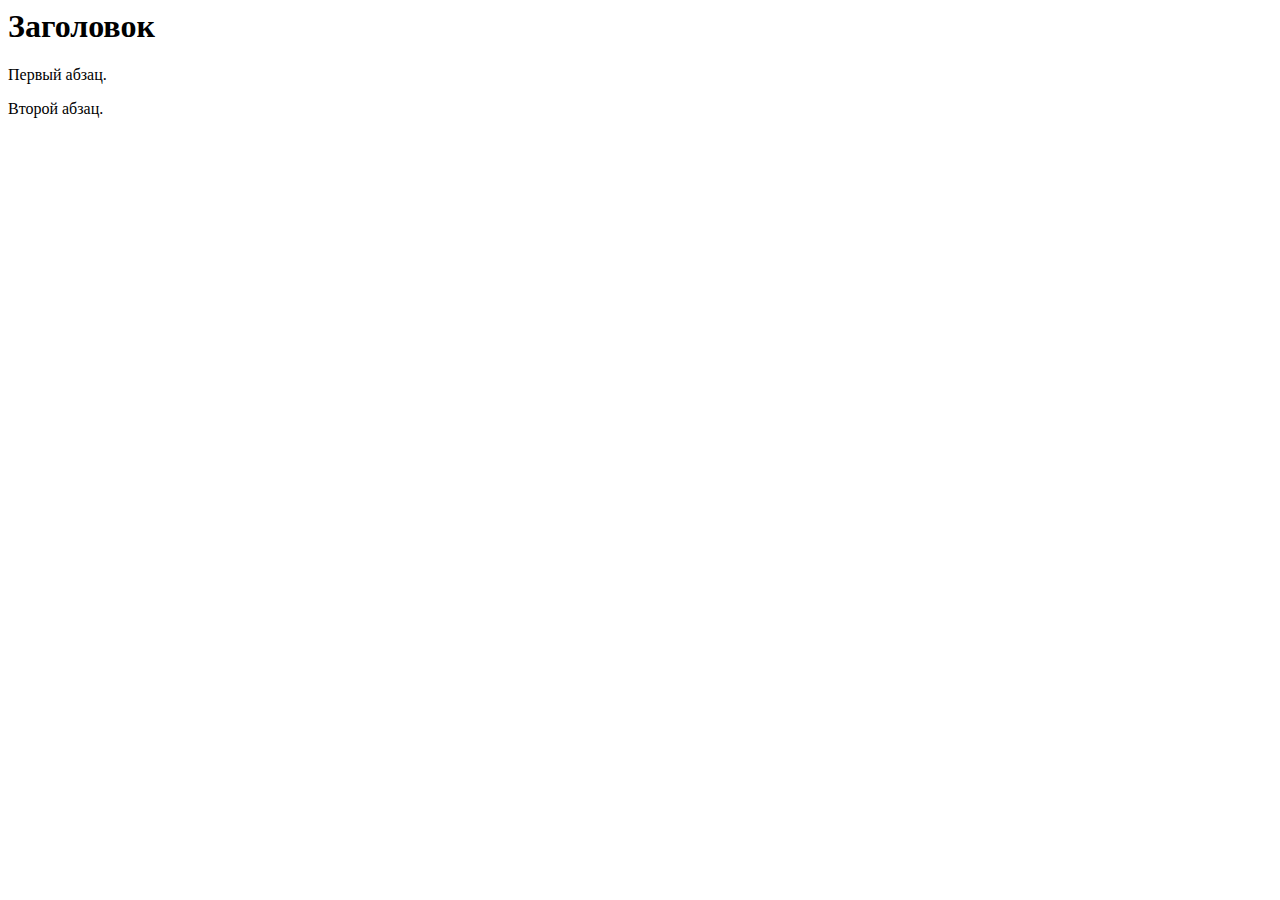
==== index.html @ 544a0fcd "Create index.html" ====
<!DOCTYPE>
<html>
 <head>
  <meta http-equiv="Content-Type" content="text/html; charset=utf-8">
  <title>Пример веб-страницы</title>
 </head>
 <body>
  <h1>Заголовок</h1>
  <!-- Комментарий -->
  <p>Первый абзац.</p>
  <p>Второй абзац.</p>
 </body>
</html>
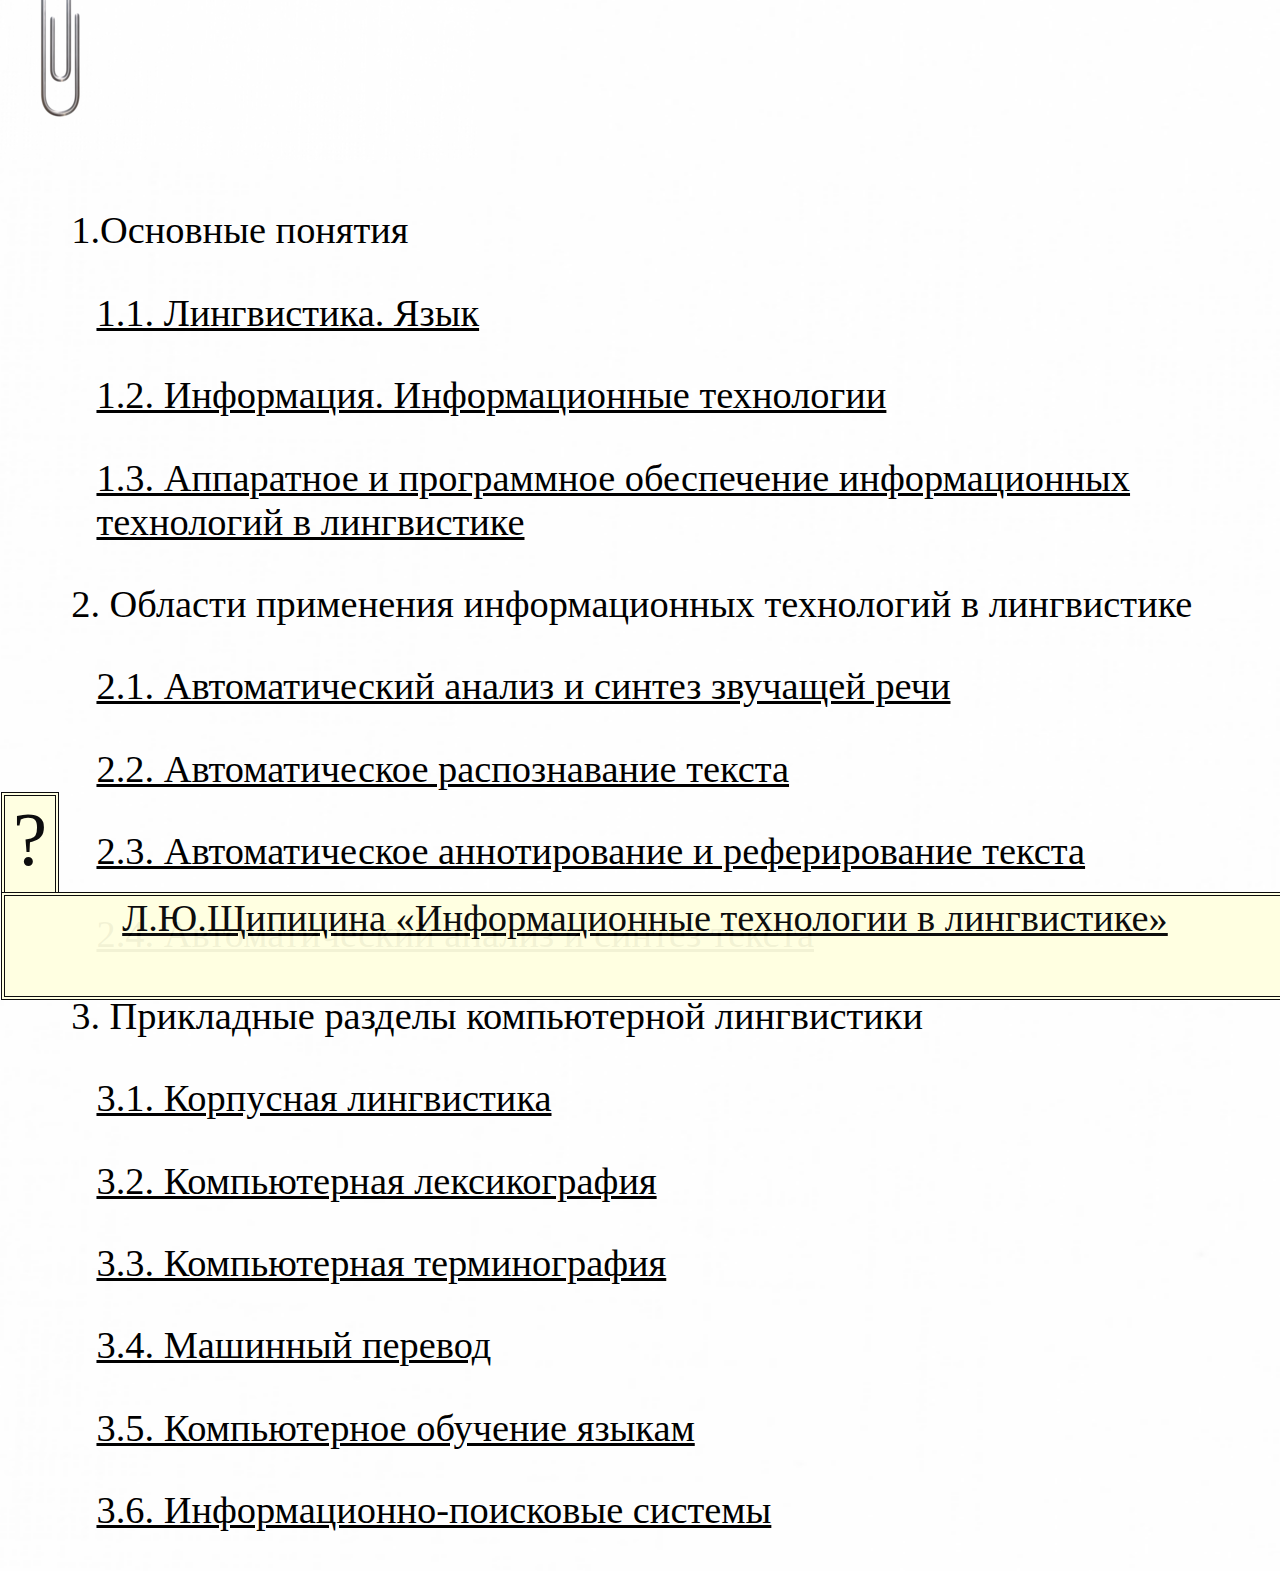
==== commit 54d72f08: "ver 1" ====
--- a/index.html
+++ b/index.html
@@ -1,13 +1,44 @@
-<!DOCTYPE>
-<html>
- <head>
-  <meta http-equiv="Content-Type" content="text/html; charset=utf-8">
-  <title>Пример веб-страницы</title>
- </head>
- <body>
-  <h1>Заголовок</h1>
-  <!-- Комментарий -->
-  <p>Первый абзац.</p>
-  <p>Второй абзац.</p>
- </body>
-</html>
+<html> 
+<head>
+    <title>����</title>
+    <meta http-equiv="content-type" content="text/html; charset=windows-1251; width=device-width,height=device-height,content="width=device-width,initial-scale=1,user-scalable=no">
+
+
+    <link rel="stylesheet" href="l.css" type="text/css">
+
+    <script type="text/javascript" src="jquery-1.11.3.min.js"></script>
+    <script type="text/javascript" src="vv.js"></script>
+</head> 
+<body>
+  <header>
+   <div class="header" height=40%>
+    <img src="img/header.png">
+   </div>
+  </header>
+<p class="percent">1.�������� �������</p>
+<div class="percent2">
+<p><a href="11.html" class="ssilka">1.1. �����������. ����</a></p>
+<p><a href="12.html" class="ssilka">1.2. ����������. �������������� ����������</a></p>
+<p><a href="13.html" class="ssilka">1.3. ���������� � ����������� ����������� �������������� ���������� � �����������</a></p>
+</div>
+<p class="percent">2. ������� ���������� �������������� ���������� � �����������</p>
+<div class="percent2">
+<p><a href="21.html" class="ssilka">2.1. �������������� ������ � ������ �������� ����</a></p>
+<p><a href="22.html" class="ssilka">2.2. �������������� ������������� ������</a></p>
+<p><a href="23.html" class="ssilka">2.3. �������������� ������������� � ������������� ������</a></p>
+<p><a href="24.html" class="ssilka">2.4. �������������� ������ � ������ ������</a></p>
+</div>
+<p class="percent">3. ���������� ������� ������������ �����������</p>
+<div class="percent2">
+<p><a href="31.html" class="ssilka">3.1. ��������� �����������</a></p>
+<p><a href="32.html" class="ssilka">3.2. ������������ �������������</a></p>
+<p><a href="33.html" class="ssilka">3.3. ������������ �������������</a></p>
+<p><a href="34.html" class="ssilka">3.4. �������� �������</a></p>
+<p><a href="35.html" class="ssilka">3.5. ������������ �������� ������</a></p>
+<p><a href="36.html" class="ssilka">3.6. �������������-��������� �������</a></p>
+</div>
+<div class="dvijenie">
+    <div class="knopka">?</div>
+    <div class="toctovidvigaetsa"><a href="https://drive.google.com/file/d/0Bz8LPlOJd-yxLUNHNGhQYzIwZmc/view?usp=sharing" class="ssilka"> �.�.�������� ��������������� ���������� � �����������</a></div>
+</body> 
+</html>--- a/l.css
+++ b/l.css
@@ -0,0 +1,48 @@
+body {background: url(img/video.png) repeat; background-size: 100% 100%; background-attachment:scroll;}
+.header {background: url(img/header.png) no repeat;
+		position:relative;
+		top:-10px;
+		left:-10px;}
+.percent { margin-left: 5%;
+	font-size: 3vw;} /* 3% of viewport width */
+.percent2 { margin-left: 7%;
+	font-size: 3vw;} /* 3% of viewport width */
+.percent3 {  text-align:  center;
+font-size: 3vw;}
+.ssilka {text-decoration: underline; color:black; }
+
+
+
+.dvijenie {
+    width:100%;
+    position:fixed;
+    bottom: -200px;
+    display:block;
+    color:#FFF;
+    z-index:2;
+    opacity: 0.95;
+}
+.dvijenie .knopka {
+    display:block;
+    color:black;
+    background-color:#FFFFE0;
+    text-align:center;
+    font-size: 6vw;
+    border: 4px double black;
+    height:100px;
+    width:50px;
+    position:absolute;
+    bottom: 200px;
+    left: -7px;
+}
+.dvijenie .toctovidvigaetsa {
+    bottom: 100px;
+    width: 100%;
+    height: 100px;
+    background-color: #FFFFE0;
+    position: relative;
+    left: -7px;
+    font-size: 3vw;
+    border: 4px double black;
+     text-align:  center;
+}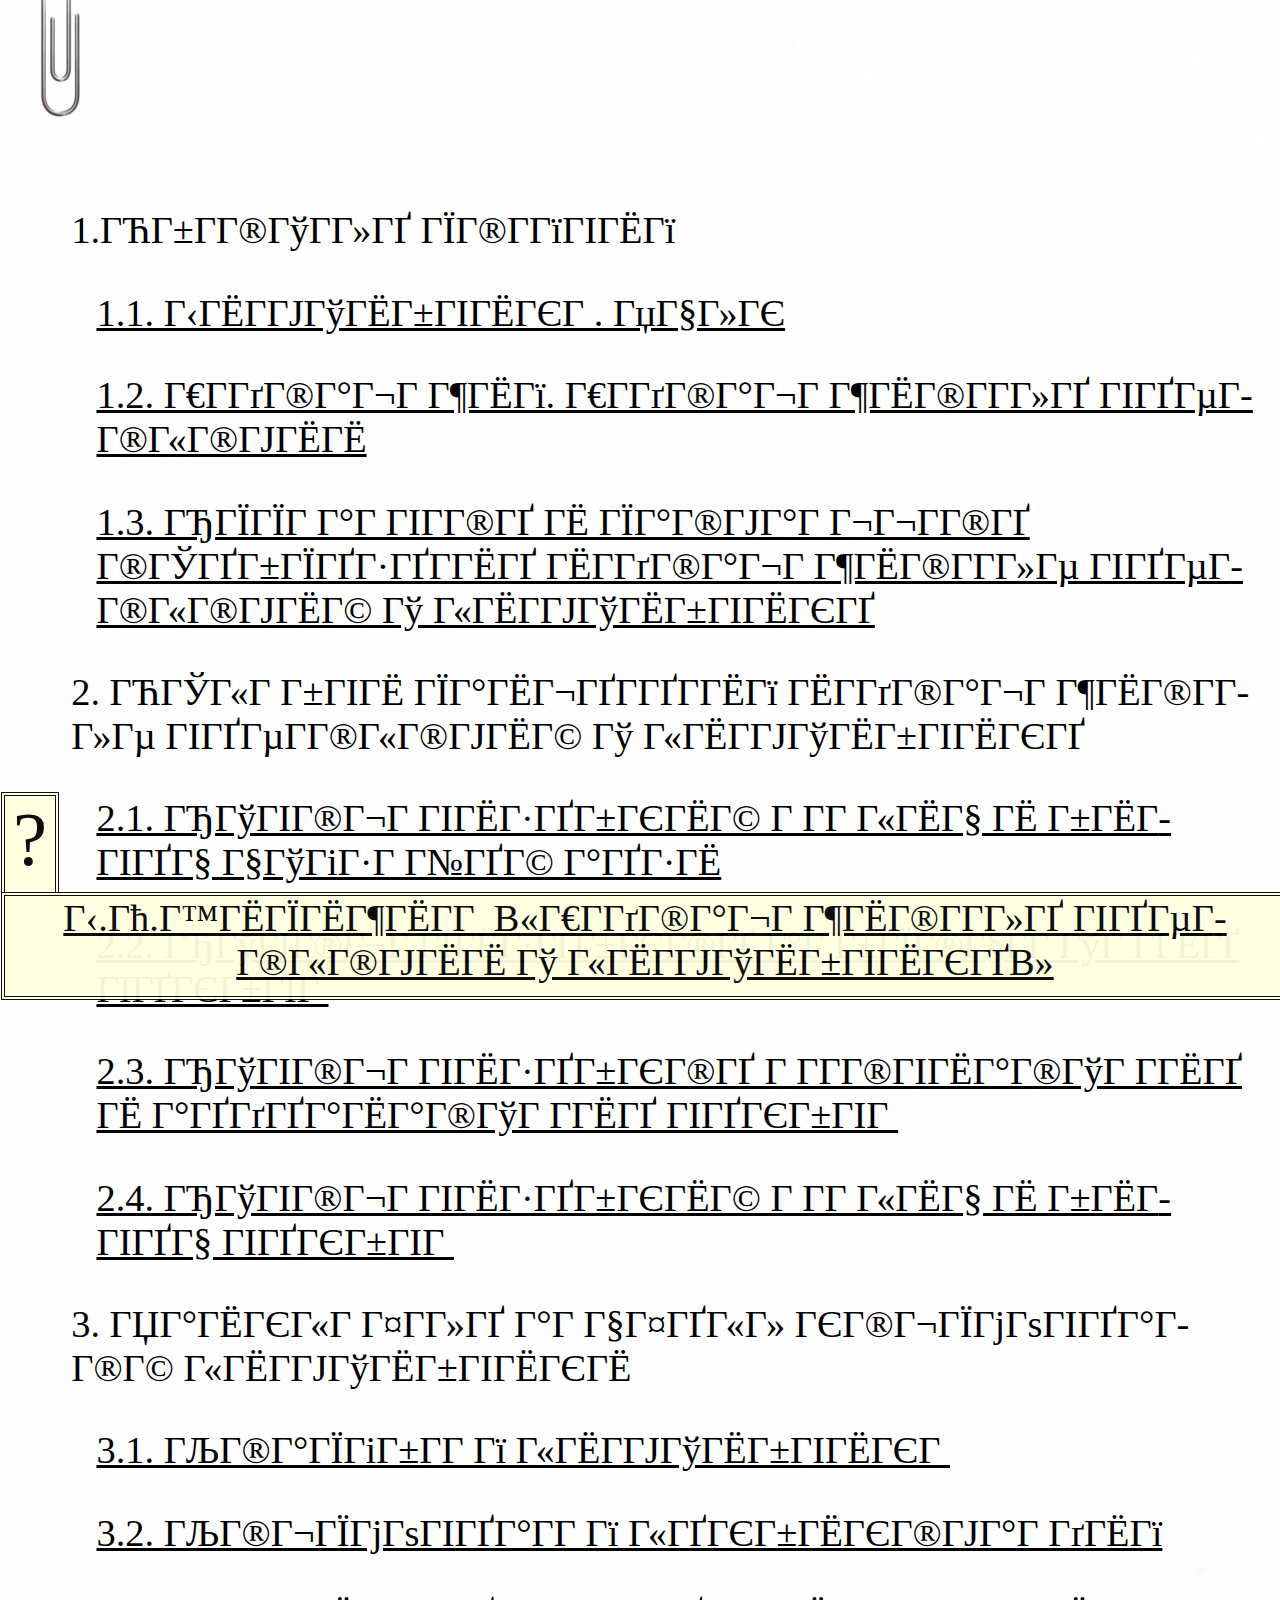
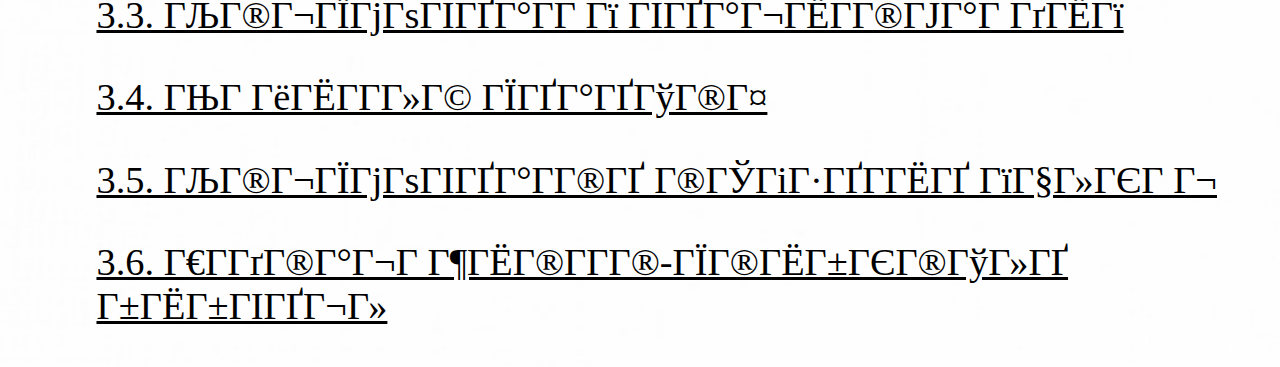
==== commit b797f725: "Update index.html" ====
--- a/index.html
+++ b/index.html
@@ -1,8 +1,8 @@
 <html> 
 <head>
-    <title>����</title>
-    <meta http-equiv="content-type" content="text/html; charset=windows-1251; width=device-width,height=device-height,content="width=device-width,initial-scale=1,user-scalable=no">
-
+    <title>Ñàéò</title>
+    <meta http-equiv="content-type" content="text/html; charset=windows-1251; width=device-width,height=device-height,content="width=device-width,initial-scale="1",user-scalable=no"/>
+    <meta charset="utf-8">
 
     <link rel="stylesheet" href="l.css" type="text/css">
 
@@ -15,30 +15,30 @@
     <img src="img/header.png">
    </div>
   </header>
-<p class="percent">1.�������� �������</p>
+<p class="percent">1.Îñíîâíûå ïîíÿòèÿ</p>
 <div class="percent2">
-<p><a href="11.html" class="ssilka">1.1. �����������. ����</a></p>
-<p><a href="12.html" class="ssilka">1.2. ����������. �������������� ����������</a></p>
-<p><a href="13.html" class="ssilka">1.3. ���������� � ����������� ����������� �������������� ���������� � �����������</a></p>
+<p><a href="11.html" class="ssilka">1.1. Ëèíãâèñòèêà. ßçûê</a></p>
+<p><a href="12.html" class="ssilka">1.2. Èíôîðìàöèÿ. Èíôîðìàöèîííûå òåõíîëîãèè</a></p>
+<p><a href="13.html" class="ssilka">1.3. Àïïàðàòíîå è ïðîãðàììíîå îáåñïå÷åíèå èíôîðìàöèîííûõ òåõíîëîãèé â ëèíãâèñòèêå</a></p>
 </div>
-<p class="percent">2. ������� ���������� �������������� ���������� � �����������</p>
+<p class="percent">2. Îáëàñòè ïðèìåíåíèÿ èíôîðìàöèîííûõ òåõíîëîãèé â ëèíãâèñòèêå</p>
 <div class="percent2">
-<p><a href="21.html" class="ssilka">2.1. �������������� ������ � ������ �������� ����</a></p>
-<p><a href="22.html" class="ssilka">2.2. �������������� ������������� ������</a></p>
-<p><a href="23.html" class="ssilka">2.3. �������������� ������������� � ������������� ������</a></p>
-<p><a href="24.html" class="ssilka">2.4. �������������� ������ � ������ ������</a></p>
+<p><a href="21.html" class="ssilka">2.1. Àâòîìàòè÷åñêèé àíàëèç è ñèíòåç çâó÷àùåé ðå÷è</a></p>
+<p><a href="22.html" class="ssilka">2.2. Àâòîìàòè÷åñêîå ðàñïîçíàâàíèå òåêñòà</a></p>
+<p><a href="23.html" class="ssilka">2.3. Àâòîìàòè÷åñêîå àííîòèðîâàíèå è ðåôåðèðîâàíèå òåêñòà</a></p>
+<p><a href="24.html" class="ssilka">2.4. Àâòîìàòè÷åñêèé àíàëèç è ñèíòåç òåêñòà</a></p>
 </div>
-<p class="percent">3. ���������� ������� ������������ �����������</p>
+<p class="percent">3. Ïðèêëàäíûå ðàçäåëû êîìïüþòåðíîé ëèíãâèñòèêè</p>
 <div class="percent2">
-<p><a href="31.html" class="ssilka">3.1. ��������� �����������</a></p>
-<p><a href="32.html" class="ssilka">3.2. ������������ �������������</a></p>
-<p><a href="33.html" class="ssilka">3.3. ������������ �������������</a></p>
-<p><a href="34.html" class="ssilka">3.4. �������� �������</a></p>
-<p><a href="35.html" class="ssilka">3.5. ������������ �������� ������</a></p>
-<p><a href="36.html" class="ssilka">3.6. �������������-��������� �������</a></p>
+<p><a href="31.html" class="ssilka">3.1. Êîðïóñíàÿ ëèíãâèñòèêà</a></p>
+<p><a href="32.html" class="ssilka">3.2. Êîìïüþòåðíàÿ ëåêñèêîãðàôèÿ</a></p>
+<p><a href="33.html" class="ssilka">3.3. Êîìïüþòåðíàÿ òåðìèíîãðàôèÿ</a></p>
+<p><a href="34.html" class="ssilka">3.4. Ìàøèííûé ïåðåâîä</a></p>
+<p><a href="35.html" class="ssilka">3.5. Êîìïüþòåðíîå îáó÷åíèå ÿçûêàì</a></p>
+<p><a href="36.html" class="ssilka">3.6. Èíôîðìàöèîííî-ïîèñêîâûå ñèñòåìû</a></p>
 </div>
 <div class="dvijenie">
     <div class="knopka">?</div>
-    <div class="toctovidvigaetsa"><a href="https://drive.google.com/file/d/0Bz8LPlOJd-yxLUNHNGhQYzIwZmc/view?usp=sharing" class="ssilka"> �.�.�������� ��������������� ���������� � �����������</a></div>
+    <div class="toctovidvigaetsa"><a href="https://drive.google.com/file/d/0Bz8LPlOJd-yxLUNHNGhQYzIwZmc/view?usp=sharing" class="ssilka"> Ë.Þ.Ùèïèöèíà «Èíôîðìàöèîííûå òåõíîëîãèè â ëèíãâèñòèêå»</a></div>
 </body> 
-</html>+</html>
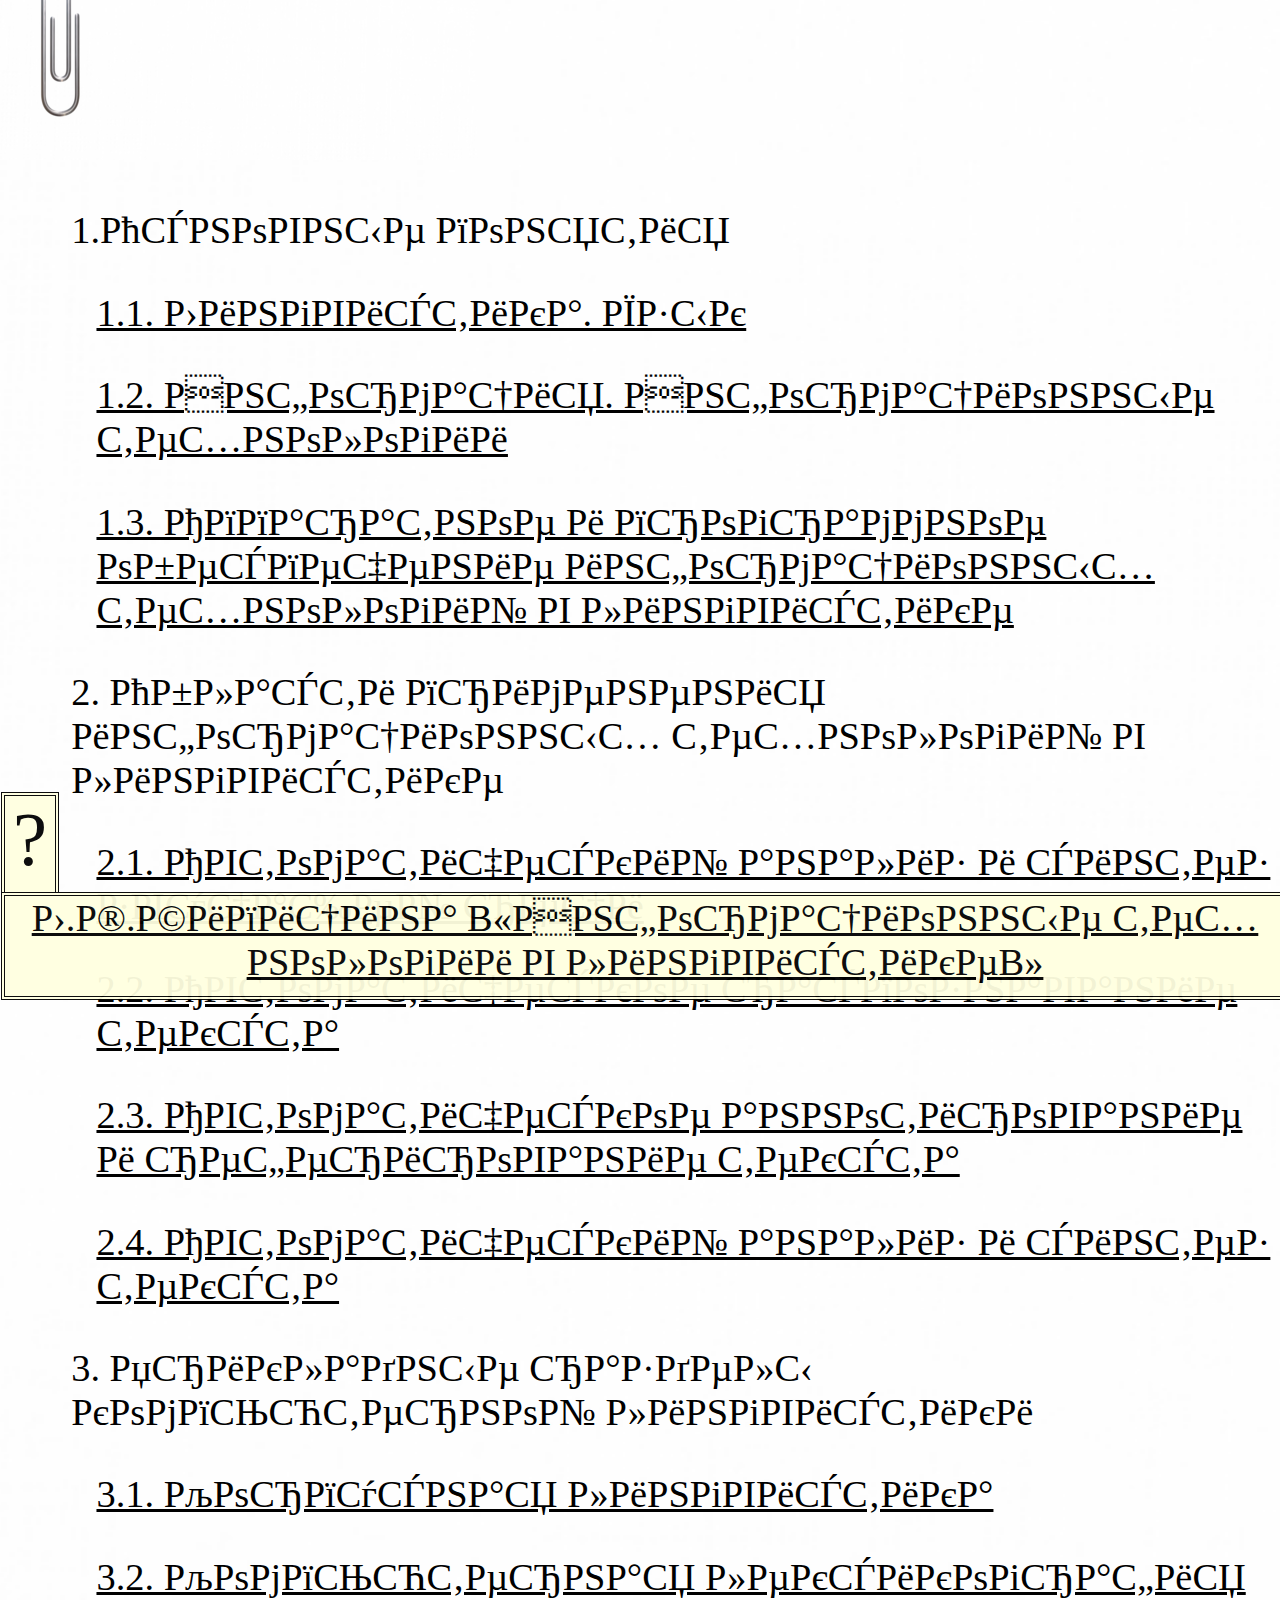
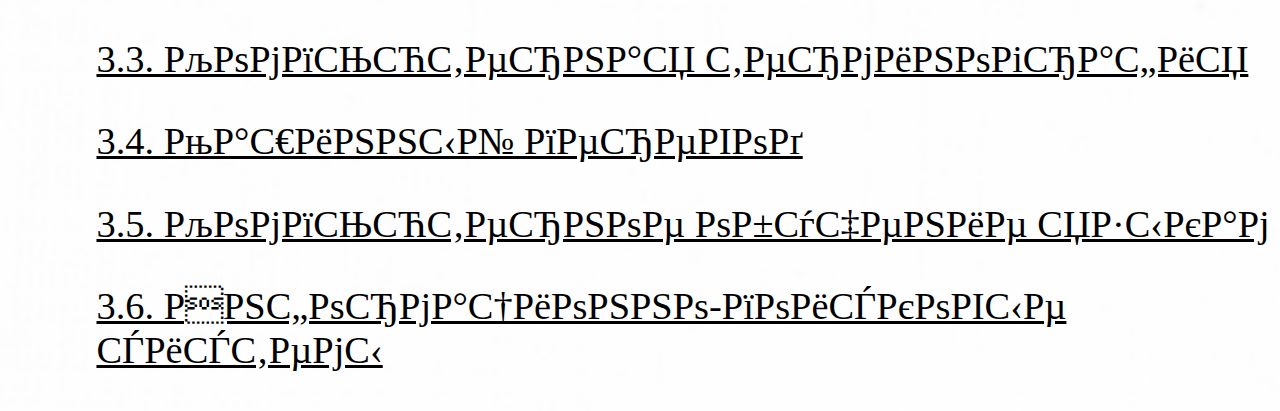
==== commit 3181fd10: "Update index.html" ====
--- a/index.html
+++ b/index.html
@@ -15,30 +15,30 @@
     <img src="img/header.png">
    </div>
   </header>
-<p class="percent">1.Îñíîâíûå ïîíÿòèÿ</p>
+<p class="percent">1.Основные понятия</p>
 <div class="percent2">
-<p><a href="11.html" class="ssilka">1.1. Ëèíãâèñòèêà. ßçûê</a></p>
-<p><a href="12.html" class="ssilka">1.2. Èíôîðìàöèÿ. Èíôîðìàöèîííûå òåõíîëîãèè</a></p>
-<p><a href="13.html" class="ssilka">1.3. Àïïàðàòíîå è ïðîãðàììíîå îáåñïå÷åíèå èíôîðìàöèîííûõ òåõíîëîãèé â ëèíãâèñòèêå</a></p>
+<p><a href="11.html" class="ssilka">1.1. Лингвистика. Язык</a></p>
+<p><a href="12.html" class="ssilka">1.2. Информация. Информационные технологии</a></p>
+<p><a href="13.html" class="ssilka">1.3. Аппаратное и программное обеспечение информационных технологий в лингвистике</a></p>
 </div>
-<p class="percent">2. Îáëàñòè ïðèìåíåíèÿ èíôîðìàöèîííûõ òåõíîëîãèé â ëèíãâèñòèêå</p>
+<p class="percent">2. Области применения информационных технологий в лингвистике</p>
 <div class="percent2">
-<p><a href="21.html" class="ssilka">2.1. Àâòîìàòè÷åñêèé àíàëèç è ñèíòåç çâó÷àùåé ðå÷è</a></p>
-<p><a href="22.html" class="ssilka">2.2. Àâòîìàòè÷åñêîå ðàñïîçíàâàíèå òåêñòà</a></p>
-<p><a href="23.html" class="ssilka">2.3. Àâòîìàòè÷åñêîå àííîòèðîâàíèå è ðåôåðèðîâàíèå òåêñòà</a></p>
-<p><a href="24.html" class="ssilka">2.4. Àâòîìàòè÷åñêèé àíàëèç è ñèíòåç òåêñòà</a></p>
+<p><a href="21.html" class="ssilka">2.1. Автоматический анализ и синтез звучащей речи</a></p>
+<p><a href="22.html" class="ssilka">2.2. Автоматическое распознавание текста</a></p>
+<p><a href="23.html" class="ssilka">2.3. Автоматическое аннотирование и реферирование текста</a></p>
+<p><a href="24.html" class="ssilka">2.4. Автоматический анализ и синтез текста</a></p>
 </div>
-<p class="percent">3. Ïðèêëàäíûå ðàçäåëû êîìïüþòåðíîé ëèíãâèñòèêè</p>
+<p class="percent">3. Прикладные разделы компьютерной лингвистики</p>
 <div class="percent2">
-<p><a href="31.html" class="ssilka">3.1. Êîðïóñíàÿ ëèíãâèñòèêà</a></p>
-<p><a href="32.html" class="ssilka">3.2. Êîìïüþòåðíàÿ ëåêñèêîãðàôèÿ</a></p>
-<p><a href="33.html" class="ssilka">3.3. Êîìïüþòåðíàÿ òåðìèíîãðàôèÿ</a></p>
-<p><a href="34.html" class="ssilka">3.4. Ìàøèííûé ïåðåâîä</a></p>
-<p><a href="35.html" class="ssilka">3.5. Êîìïüþòåðíîå îáó÷åíèå ÿçûêàì</a></p>
-<p><a href="36.html" class="ssilka">3.6. Èíôîðìàöèîííî-ïîèñêîâûå ñèñòåìû</a></p>
+<p><a href="31.html" class="ssilka">3.1. Корпусная лингвистика</a></p>
+<p><a href="32.html" class="ssilka">3.2. Компьютерная лексикография</a></p>
+<p><a href="33.html" class="ssilka">3.3. Компьютерная терминография</a></p>
+<p><a href="34.html" class="ssilka">3.4. Машинный перевод</a></p>
+<p><a href="35.html" class="ssilka">3.5. Компьютерное обучение языкам</a></p>
+<p><a href="36.html" class="ssilka">3.6. Информационно-поисковые системы</a></p>
 </div>
 <div class="dvijenie">
     <div class="knopka">?</div>
-    <div class="toctovidvigaetsa"><a href="https://drive.google.com/file/d/0Bz8LPlOJd-yxLUNHNGhQYzIwZmc/view?usp=sharing" class="ssilka"> Ë.Þ.Ùèïèöèíà «Èíôîðìàöèîííûå òåõíîëîãèè â ëèíãâèñòèêå»</a></div>
+    <div class="toctovidvigaetsa"><a href="https://drive.google.com/file/d/0Bz8LPlOJd-yxLUNHNGhQYzIwZmc/view?usp=sharing" class="ssilka"> Л.Ю.Щипицина «Информационные технологии в лингвистике»</a></div>
 </body> 
 </html>
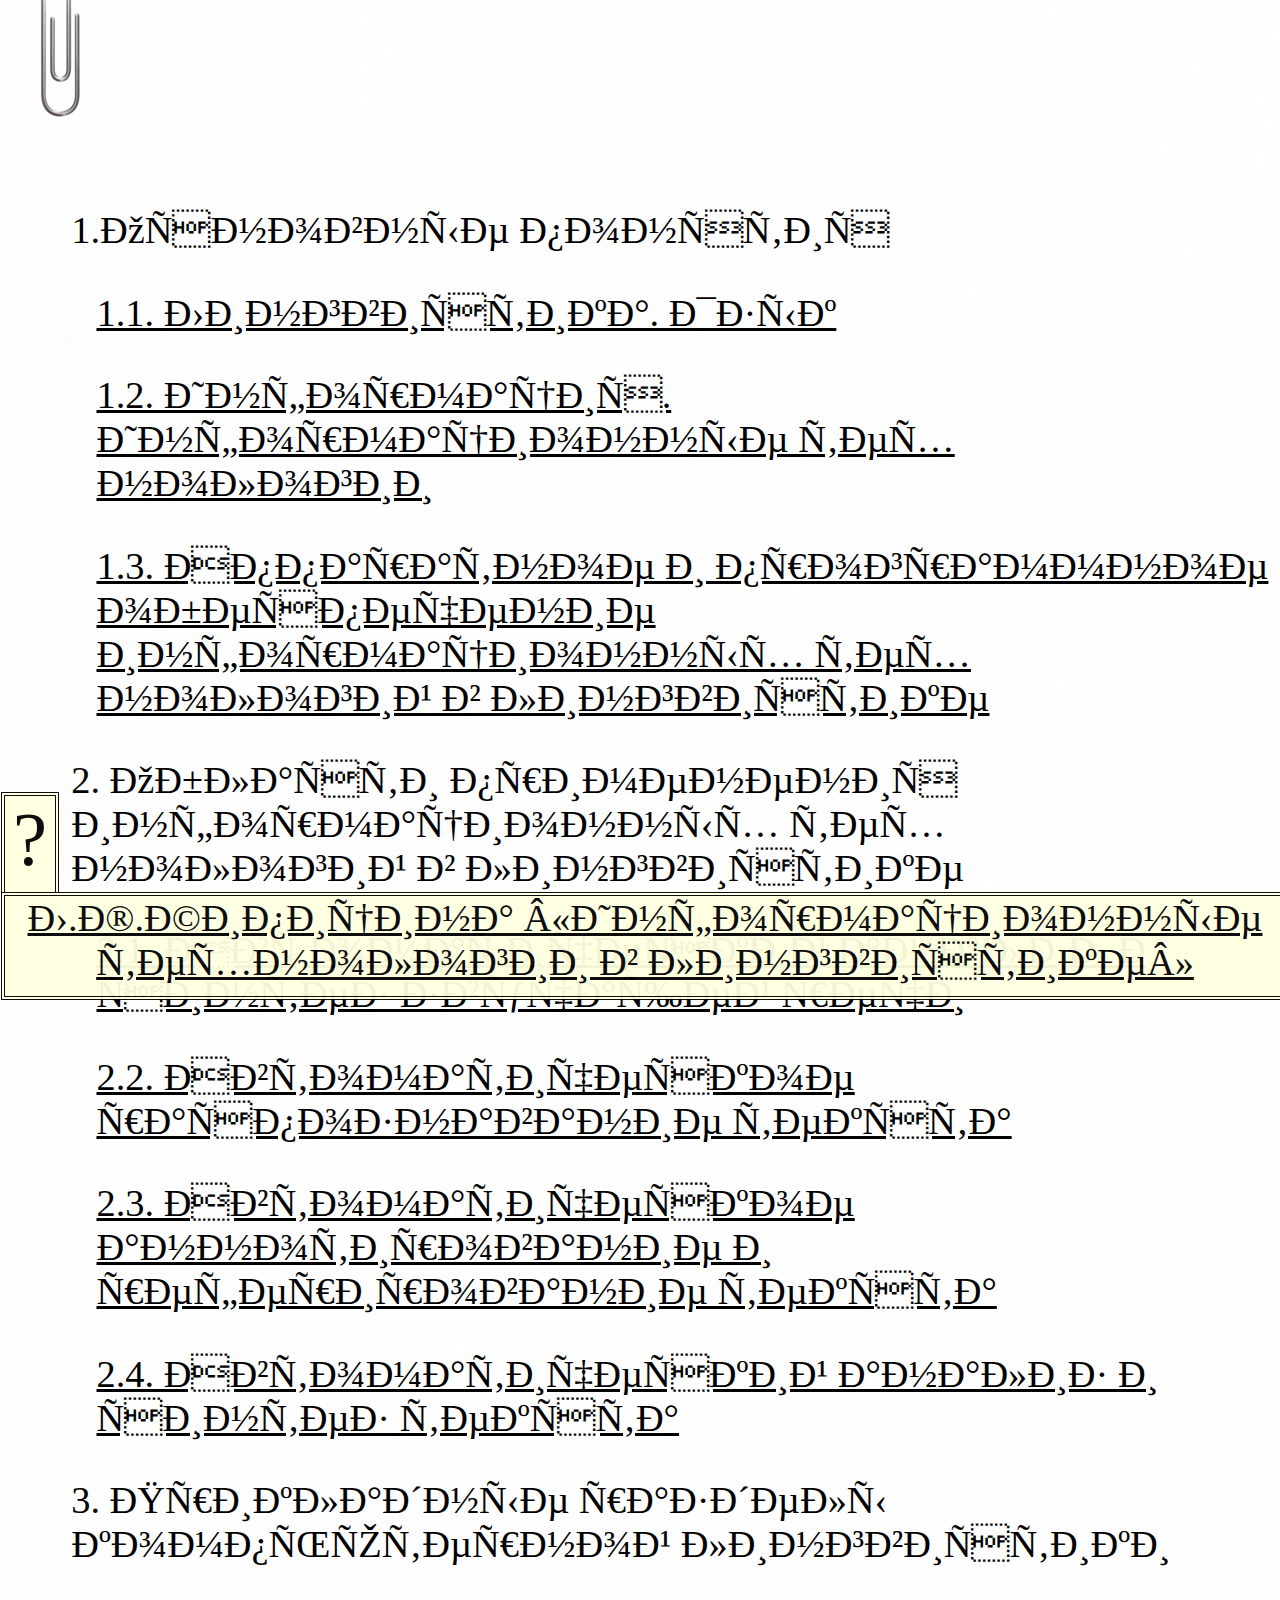
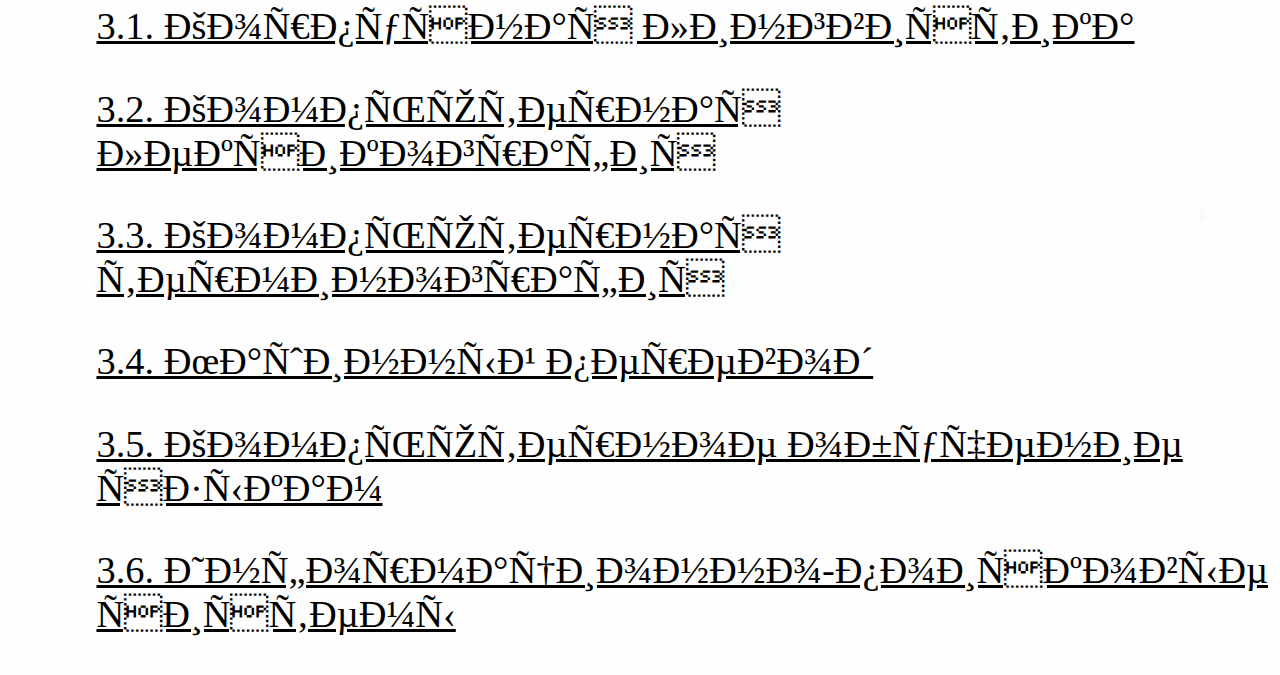
==== commit 1b56370c: "Update index.html" ====
--- a/index.html
+++ b/index.html
@@ -1,8 +1,8 @@
 <html> 
 <head>
-    <title>Ñàéò</title>
-    <meta http-equiv="content-type" content="text/html; charset=windows-1251; width=device-width,height=device-height,content="width=device-width,initial-scale="1",user-scalable=no"/>
-    <meta charset="utf-8">
+    <title>Информационные технологии в лингвистике</title>
+    <meta http-equiv="content-type" content="text/html; charset="utf-8"; width=device-width,height=device-height,content="width=device-width,initial-scale="1",user-scalable=no"/>
+
 
     <link rel="stylesheet" href="l.css" type="text/css">
 
--- a/l.css
+++ b/l.css
@@ -11,7 +11,11 @@
 font-size: 3vw;}
 .ssilka {text-decoration: underline; color:black; }
 
-
+.wrapp {
+    position: relative;
+    top: -10px;
+    left: -10px;
+}
 
 .dvijenie {
     width:100%;
@@ -45,4 +49,4 @@
     font-size: 3vw;
     border: 4px double black;
      text-align:  center;
-}+}
